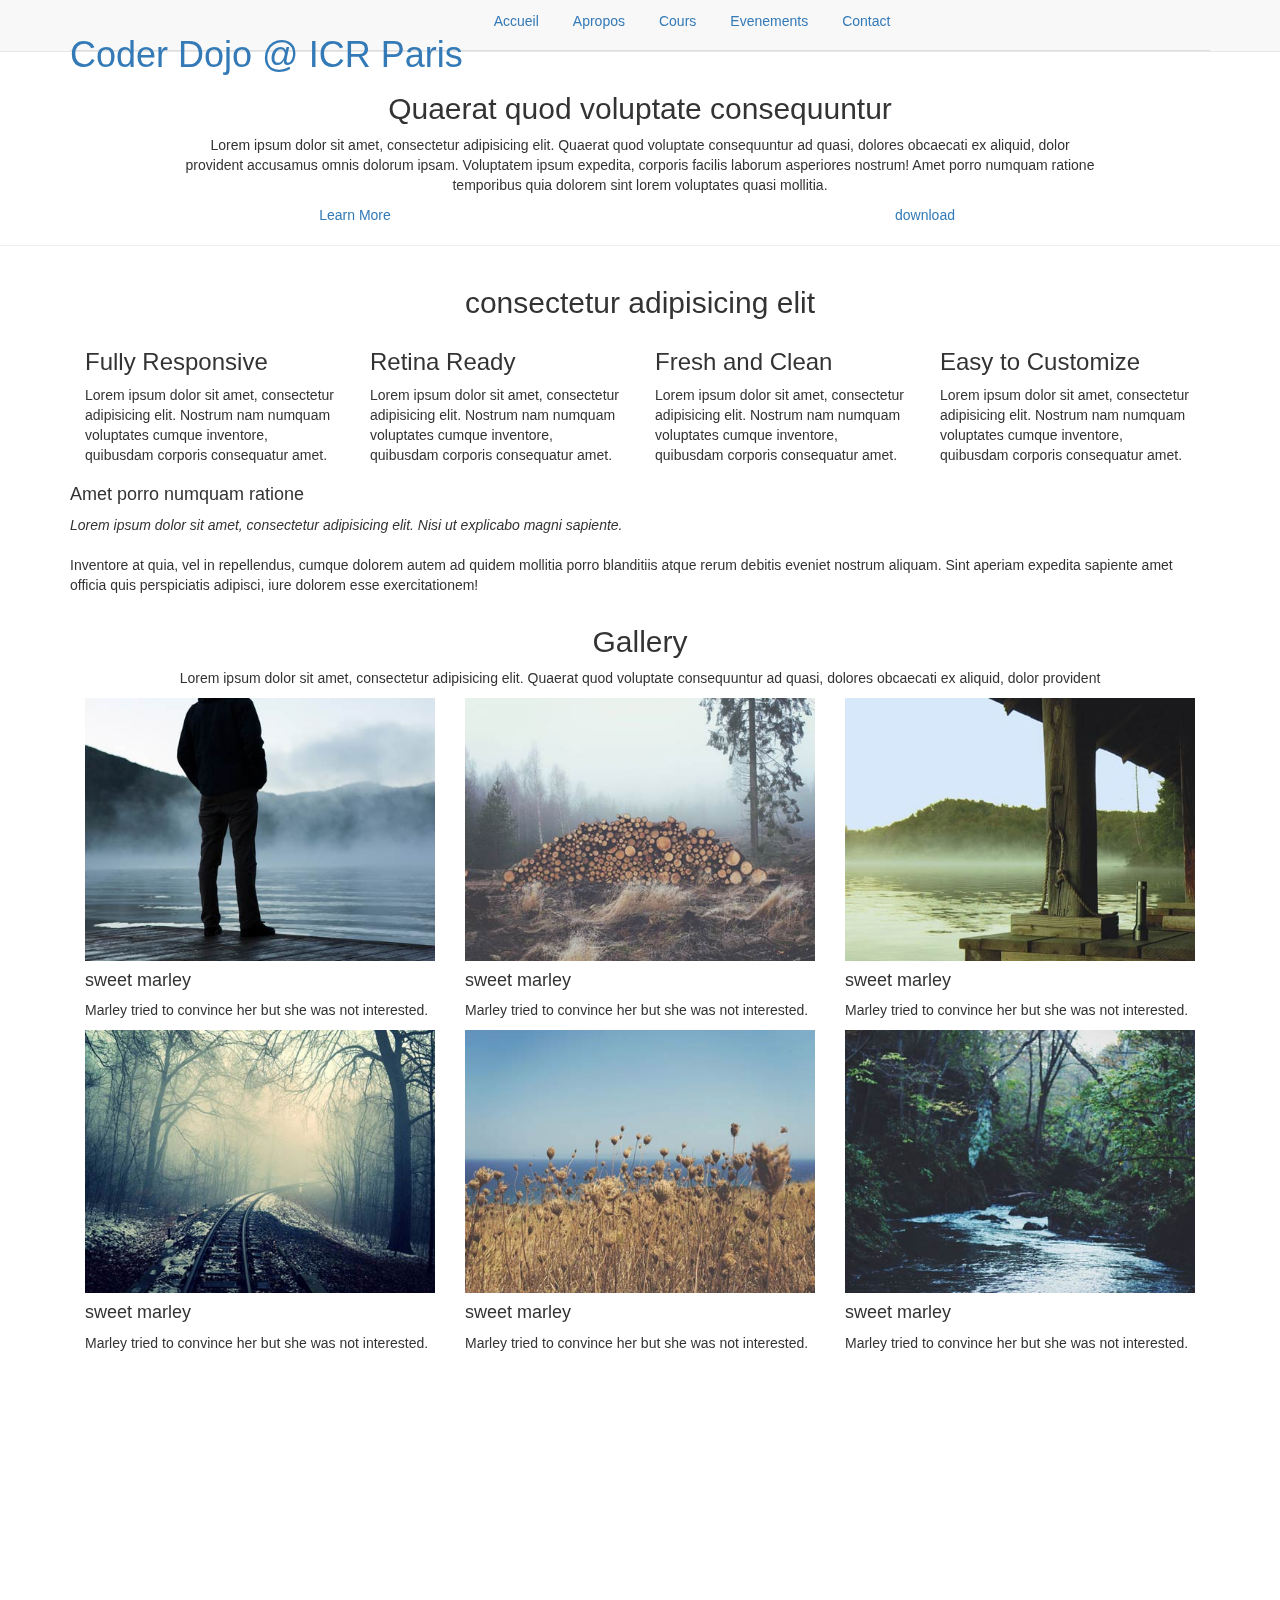
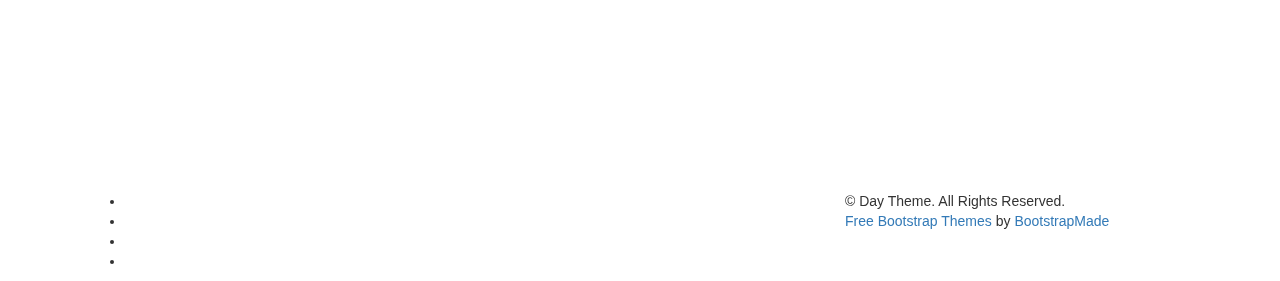
==== index.html @ 322a14be "modified social footer for accueil  page" ====
<!DOCTYPE html>
<html lang="en">
  <head>
    <meta charset="utf-8">
    <meta http-equiv="X-UA-Compatible" content="IE=edge">
    <meta name="viewport" content="width=device-width, initial-scale=1">
    <!-- The above 3 meta tags *must* come first in the head; any other head content must come *after* these tags -->
    <title>Coder Dojo @ ICR Paris</title>

    <!-- Bootstrap -->
    <link href="css/bootstrap.min.css" rel="stylesheet">
	<link rel="stylesheet" href="css/font-awesome.min.css">
	<link rel="stylesheet" href="css/animate.css">
	<link href="css/animate.min.css" rel="stylesheet">
	<link href="css/style.css" rel="stylesheet" />
    <!-- =======================================================
        Theme Name: Day
        Theme URL: https://bootstrapmade.com/day-multipurpose-html-template-for-free/
        Author: BootstrapMade
        Author URL: https://bootstrapmade.com
    ======================================================= -->
  </head>
  <body>
	<header id="header">
        <nav class="navbar navbar-default navbar-static-top" role="banner">
            <div class="container">
                <div class="navbar-header">
                    <button type="button" class="navbar-toggle" data-toggle="collapse" data-target=".navbar-collapse">
                        <span class="sr-only">Toggle navigation</span>
                        <span class="icon-bar"></span>
                        <span class="icon-bar"></span>
                        <span class="icon-bar"></span>
                    </button>
                   <div class="navbar-brand">
						<a href="index.html"><h1>Coder Dojo @ ICR Paris</h1></a>
					</div>
                </div>
                <div class="navbar-collapse collapse">
					<div class="menu">
						<ul class="nav nav-tabs" role="tablist">
							<li role="presentation"><a href="index.html" class="active">Accueil</a></li>
							<li role="presentation"><a href="about.html">Apropos</a></li>
							<li role="presentation"><a href="services.html">Cours</a></li>
							<li role="presentation"><a href="gallery.html">Evenements</a></li>
							<li role="presentation"><a href="contact.html">Contact</a></li>
						</ul>
					</div>
				</div>
            </div><!--/.container-->
        </nav><!--/nav-->
    </header><!--/header-->

	<div class="slider">
		<div id="about-slider">
			<div id="carousel-slider" class="carousel slide" data-ride="carousel">
				<!-- Indicators -->
				<ol class="carousel-indicators visible-xs">
					<li data-target="#carousel-slider" data-slide-to="0" class="active"></li>
					<li data-target="#carousel-slider" data-slide-to="1"></li>
					<li data-target="#carousel-slider" data-slide-to="2"></li>
				</ol>

				<div class="carousel-inner">
					<div class="item active">
						<img src="img/kids.jpg" class="img-responsive" alt="">
						<div class="carousel-caption">
							<div class="wow fadeInUp" data-wow-offset="0" data-wow-delay="0.3s">
								<h2><span>CoderDojo</span></h2>
							</div>
							<div class="col-md-10 col-md-offset-1">
								<div class="wow fadeInUp" data-wow-offset="0" data-wow-delay="0.6s">
									<p>Venez apprendre avec nous</p>
								</div>
							</div>
							<!-- <div class="wow fadeInUp" data-wow-offset="0" data-wow-delay="0.9s">
								<form class="form-inline">
									<div class="form-group">
										<button type="livedemo" name="Live Demo" class="btn btn-primary btn-lg" required="required">Live Demo</button>
									</div>
									<div class="form-group">
										<button type="getnow" name="Get Now" class="btn btn-primary btn-lg" required="required">Get Now</button>
									</div>
								</form>
							</div> -->
						</div>
				    </div>

				    <div class="item">
						<img src="img/kids2.jpg" class="img-responsive" alt="">
						<div class="carousel-caption">
							<div class="wow fadeInUp" data-wow-offset="0" data-wow-delay="1.0s">
								<h2>CoderDojo</h2>
							</div>
							<div class="col-md-10 col-md-offset-1">
								<div class="wow fadeInUp" data-wow-offset="0" data-wow-delay="0.6s">
									<p>Venez apprendre avec nous</p>
								</div>
							</div>
							<!-- <div class="wow fadeInUp" data-wow-offset="0" data-wow-delay="1.6s">
								<form class="form-inline">
									<div class="form-group">
										<button type="livedemo" name="purchase" class="btn btn-primary btn-lg" required="required">Live Demo</button>
									</div>
									<div class="form-group">
										<button type="getnow" name="subscribe" class="btn btn-primary btn-lg" required="required">Get Now</button>
									</div>
								</form>
							</div> -->
						</div>
				    </div>
				    <div class="item">
						<img src="img/kids3.jpg" class="img-responsive" alt="">
						<div class="carousel-caption">
							<div class="wow fadeInUp" data-wow-offset="0" data-wow-delay="0.3s">
								<h2>CoderDojo</h2>
							</div>
							<div class="col-md-10 col-md-offset-1">
								<div class="wow fadeInUp" data-wow-offset="0" data-wow-delay="0.6s">
									<p>Venez apprendre avec nous</p>
								</div>
							</div>
							<!-- <div class="wow fadeInUp" data-wow-offset="0" data-wow-delay="0.9s">
								<form class="form-inline">
									<div class="form-group">
										<button type="livedemo" name="purchase" class="btn btn-primary btn-lg" required="required">Live Demo</button>
									</div>
									<div class="form-group">
										<button type="getnow" name="subscribe" class="btn btn-primary btn-lg" required="required">Get Now</button>
									</div>
								</form>
							</div> -->
						</div>
				    </div>
				</div>

				<a class="left carousel-control hidden-xs" href="#carousel-slider" data-slide="prev">
					<i class="fa fa-angle-left"></i>
				</a>

				<a class=" right carousel-control hidden-xs" href="#carousel-slider" data-slide="next">
					<i class="fa fa-angle-right"></i>
				</a>
			</div> <!--/#carousel-slider-->
		</div><!--/#about-slider-->
	</div><!--/#slider-->

	<div class="about">
		<div class="container">
			<div class="text-center">
				<h2>Quaerat quod voluptate consequuntur </h2>
				<div class="col-md-10 col-md-offset-1">
					<p>Lorem ipsum dolor sit amet, consectetur adipisicing elit. Quaerat quod voluptate consequuntur ad quasi,
					dolores obcaecati ex aliquid, dolor provident accusamus omnis dolorum ipsam. Voluptatem ipsum expedita, corporis facilis laborum asperiores nostrum!
					Amet porro numquam ratione temporibus quia dolorem sint lorem voluptates quasi mollitia.</p>
				</div>

				<div class="col-md-6 col-sm-6 col-xs-6">
					<div class="btn-gamp"><a href="#">Learn More</a></div>
				</div>
				<div class="col-md-6 col-sm-6 col-xs-6">
					<div class="gamp-btn"><a href="#">download</a></div>
				</div>

			</div>
		</div>
	</div>
	<hr>

	<div class="services">
		<div class="container">
			<div class="text-center">
				<h2>consectetur adipisicing elit</h2>
			</div>
			<div class="col-md-3 wow fadeInDown" data-wow-duration="1000ms" data-wow-delay="300ms">
				<i class="fa fa-heart-o"></i>
				<h3>Fully Responsive</h3>
				<p>Lorem ipsum dolor sit amet, consectetur adipisicing elit. Nostrum nam numquam voluptates cumque inventore, quibusdam corporis consequatur amet.</p>
			</div>
			<div class="col-md-3 wow fadeInDown" data-wow-duration="1000ms" data-wow-delay="600ms">
				<i class="fa fa-cloud"></i>
				<h3>Retina Ready</h3>
				<p>Lorem ipsum dolor sit amet, consectetur adipisicing elit. Nostrum nam numquam voluptates cumque inventore, quibusdam corporis consequatur amet.</p>
			</div>
			<div class="col-md-3 wow fadeInDown" data-wow-duration="1000ms" data-wow-delay="900ms">
				<i class="fa fa-book"></i>
				<h3>Fresh and Clean</h3>
				<p>Lorem ipsum dolor sit amet, consectetur adipisicing elit. Nostrum nam numquam voluptates cumque inventore, quibusdam corporis consequatur amet.</p>
			</div>
			<div class="col-md-3 wow fadeInDown" data-wow-duration="1000ms" data-wow-delay="1200ms">
				<i class="fa fa-gear"></i>
				<h3>Easy to Customize</h3>
				<p>Lorem ipsum dolor sit amet, consectetur adipisicing elit. Nostrum nam numquam voluptates cumque inventore, quibusdam corporis consequatur amet.</p>
			</div>
		</div>
	</div>

	<section class="action">
		<div class="container">
			<div class="left-text hidden-xs">
				<h4>Amet porro numquam ratione</h4>
				<p><em>Lorem ipsum dolor sit amet, consectetur adipisicing elit. Nisi ut explicabo magni sapiente.</em><br><br>Inventore at quia, vel in repellendus, cumque dolorem autem ad quidem mollitia porro blanditiis atque rerum debitis eveniet nostrum aliquam. Sint aperiam expedita sapiente amet officia quis perspiciatis adipisci, iure dolorem esse exercitationem!</p>
			</div>
			<div class="right-image hidden-xs"></div>
		</div>
	</section>

	<div class="gallery">
		<div class="text-center">
			<h2>Gallery</h2>
			<p>Lorem ipsum dolor sit amet, consectetur adipisicing elit. Quaerat quod voluptate consequuntur ad quasi, dolores obcaecati ex aliquid, dolor provident </p>
		</div>
		<div class="container">
			<div class="col-md-4">
				<figure class="effect-marley">
					<img src="img/8.jpg" alt="" class="img-responsive"/>
					<figcaption>
						<h4>sweet marley</h4>
						<p>Marley tried to convince her but she was not interested.</p>
					</figcaption>
				</figure>
			</div>
			<div class="col-md-4">
				<figure class="effect-marley">
					<img src="img/9.jpg" alt="" class="img-responsive"/>
					<figcaption>
						<h4>sweet marley</h4>
						<p>Marley tried to convince her but she was not interested.</p>
					</figcaption>
				</figure>
			</div>
			<div class="col-md-4">
				<figure class="effect-marley">
					<img src="img/10.jpg" alt="" class="img-responsive"/>
					<figcaption>
						<h4>sweet marley</h4>
						<p>Marley tried to convince her but she was not interested.</p>
					</figcaption>
				</figure>
			</div>
		</div>

		<div class="container">
			<div class="col-md-4">
				<figure class="effect-marley">
					<img src="img/11.jpg" alt="" class="img-responsive"/>
					<figcaption>
						<h4>sweet marley</h4>
						<p>Marley tried to convince her but she was not interested.</p>
					</figcaption>
				</figure>
			</div>
			<div class="col-md-4">
				<figure class="effect-marley">
					<img src="img/12.jpg" alt="" class="img-responsive"/>
					<figcaption>
						<h4>sweet marley</h4>
						<p>Marley tried to convince her but she was not interested.</p>
					</figcaption>
				</figure>
			</div>
			<div class="col-md-4">
				<figure class="effect-marley">
					<img src="img/13.jpg" alt="" class="img-responsive"/>
					<figcaption>
						<h4>sweet marley</h4>
						<p>Marley tried to convince her but she was not interested.</p>
					</figcaption>
				</figure>
			</div>
		</div>
	</div>

	<footer>
		<div class="container">
			<div class="col-md-4 wow fadeInDown" data-wow-duration="1000ms" data-wow-delay="300ms">
				<h4>Contact</h4>
				<div class="contact-info">
					<ul>
						<li><i class="fa fa-home fa"></i> Coder Dojo @ Institut Culturel Roumain </li>
						<li><i class="fa fa-map-marker fa"></i> 1, Rue de l'Exposition, Paris 7eme</li>
						<li><i class="fa fa-phone fa"></i> +33-(0)1.47.05.15.31</li>
						<li><i class="fa fa-envelope fa"></i> contact@coderdojoparis.com/</li>
					</ul>
				</div>
			</div>

			<div class="col-md-4 wow fadeInDown" data-wow-duration="1000ms" data-wow-delay="600ms">
				<div class="text-center">
					<h4>Nos cours</h4>
					<ul class="sidebar-gallery">
						<li><a href="#"><img src="img/gallery1.png" alt="" /></a></li>
						<li><a href="#"><img src="img/gallery2.png" alt="" /></a></li>
						<li><a href="#"><img src="img/gallery3.png" alt="" /></a></li>
						<li><a href="#"><img src="img/gallery4.png" alt="" /></a></li>
						<li><a href="#"><img src="img/gallery5.png" alt="" /></a></li>
						<li><a href="#"><img src="img/gallery6.png" alt="" /></a></li>
					</ul>
				</div>
			</div>

			<div class="col-md-4 wow fadeInDown" data-wow-duration="1000ms" data-wow-delay="900ms">
				<div class="">
					<h4>Souscrire à notre newsletter</h4>
					<p>Subscribe today to receive the latest Day news via email. You may unsubscribe from this service at any time</p>
					<div class="btn-gamp">
						<input type="email" class="form-control" id="exampleInputEmail3" placeholder="Introduissez votre email">
					</div>
					<div class="btn-gamp">
						<a type="submit" class="btn btn-default">souscrire</a>
					</div>

			</div>
        </div>

		</div>
	</footer>

	<div class="sub-footer">
		<div class="container">
			<div class="social-icon">
				<div class="col-md-4">
					<ul class="social-network">
						<li><a href="https://www.facebook.com/Coderdojo-ICR-Paris-1257916664328650/" class="fb tool-tip" title="Facebook"><i class="fa fa-facebook"></i></a></li>
						<li><a href="https://twitter.com/dojo_icr_paris" class="twitter tool-tip" title="Twitter"><i class="fa fa-twitter"></i></a></li>
						<li><a href="https://github.com/CoderdojoICRParis" class="github tool-tip" title="Github"><i class="fa fa-github"></i></a></li>
						<li><a href="#" class="ytube tool-tip" title="You Tube"><i class="fa fa-youtube-play"></i></a></li>
					</ul>
				</div>
			</div>

			<div class="col-md-4 col-md-offset-4">
				<div class="copyright">
					&copy; Day Theme. All Rights Reserved.
                    <div class="credits">
                        <a href="https://bootstrapmade.com/">Free Bootstrap Themes</a> by <a href="https://bootstrapmade.com/">BootstrapMade</a>
                    </div>
				</div>
			</div>
		</div>
	</div>

    <!-- jQuery (necessary for Bootstrap's JavaScript plugins) -->
    <script src="js/jquery.js"></script>
    <!-- Include all compiled plugins (below), or include individual files as needed -->
    <script src="js/bootstrap.min.js"></script>
	<script src="js/wow.min.js"></script>
	<script>wow = new WOW({}).init();</script>

</body>
</html>
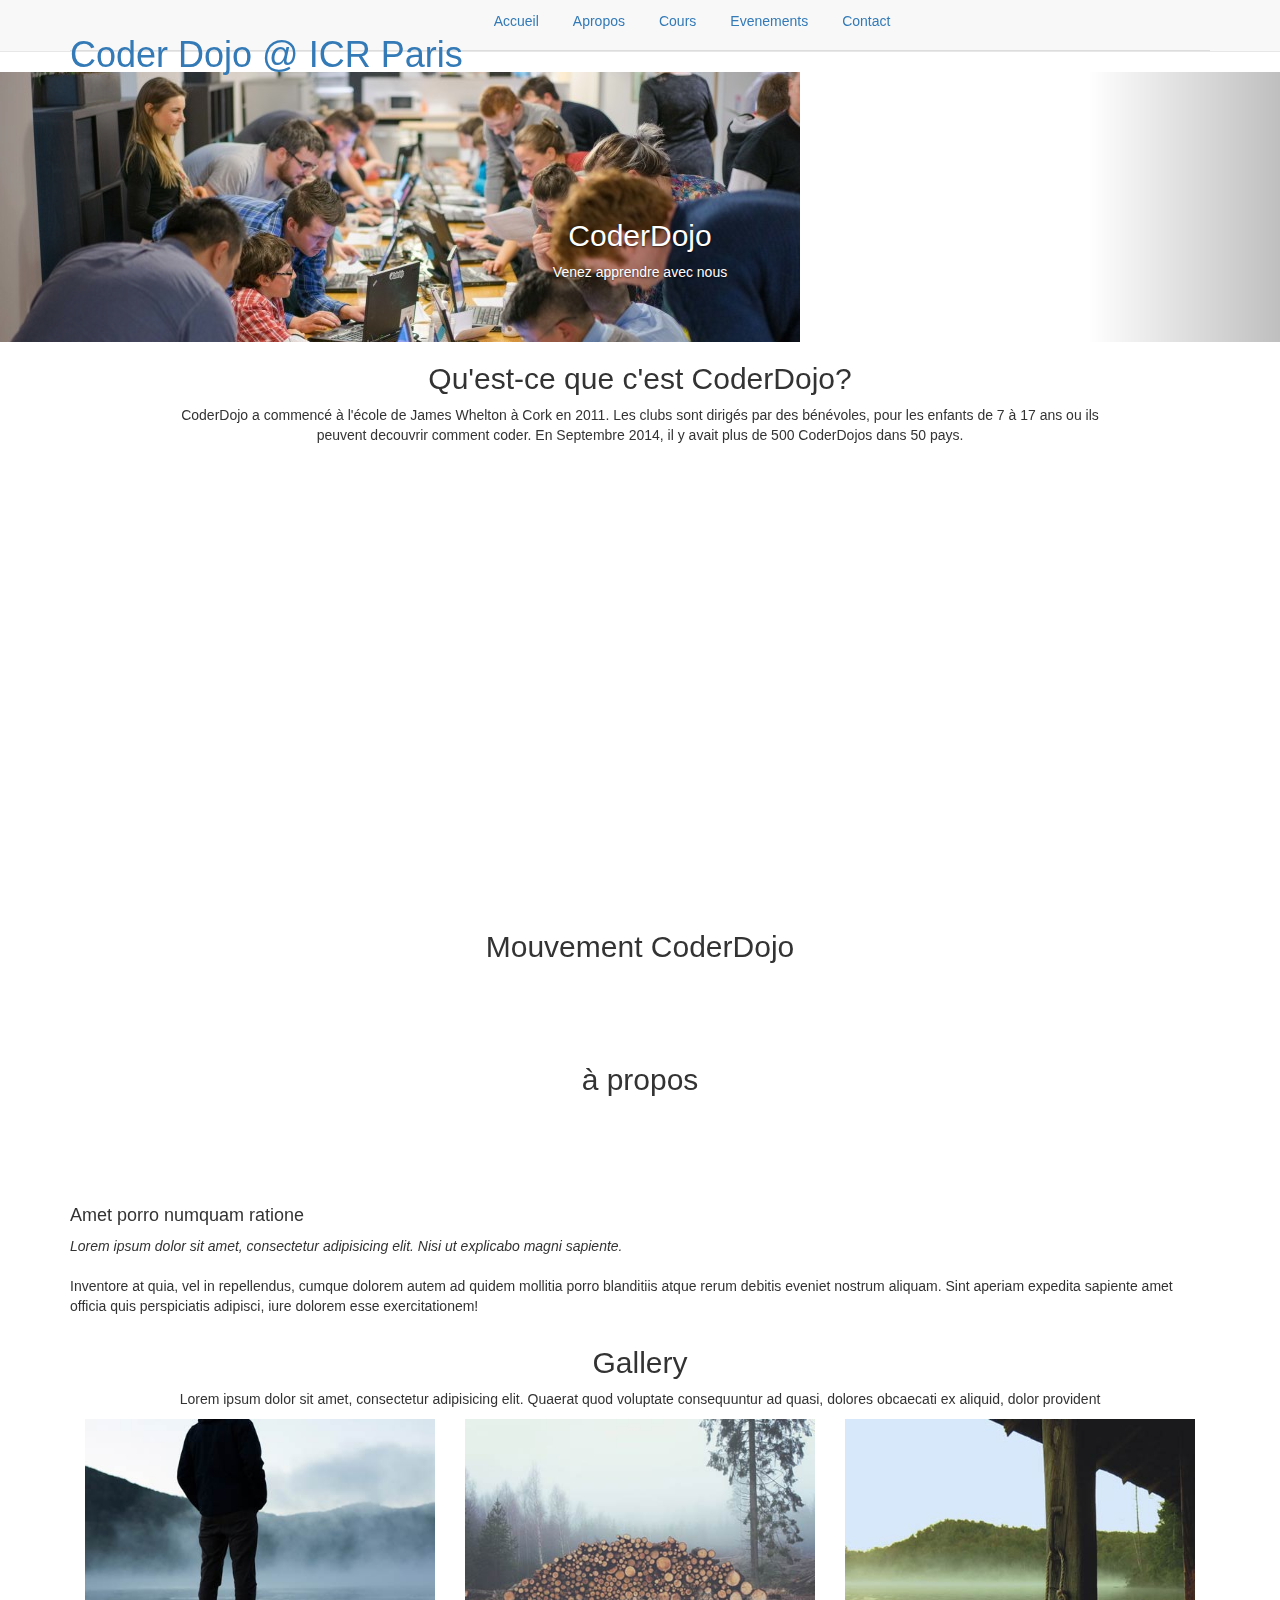
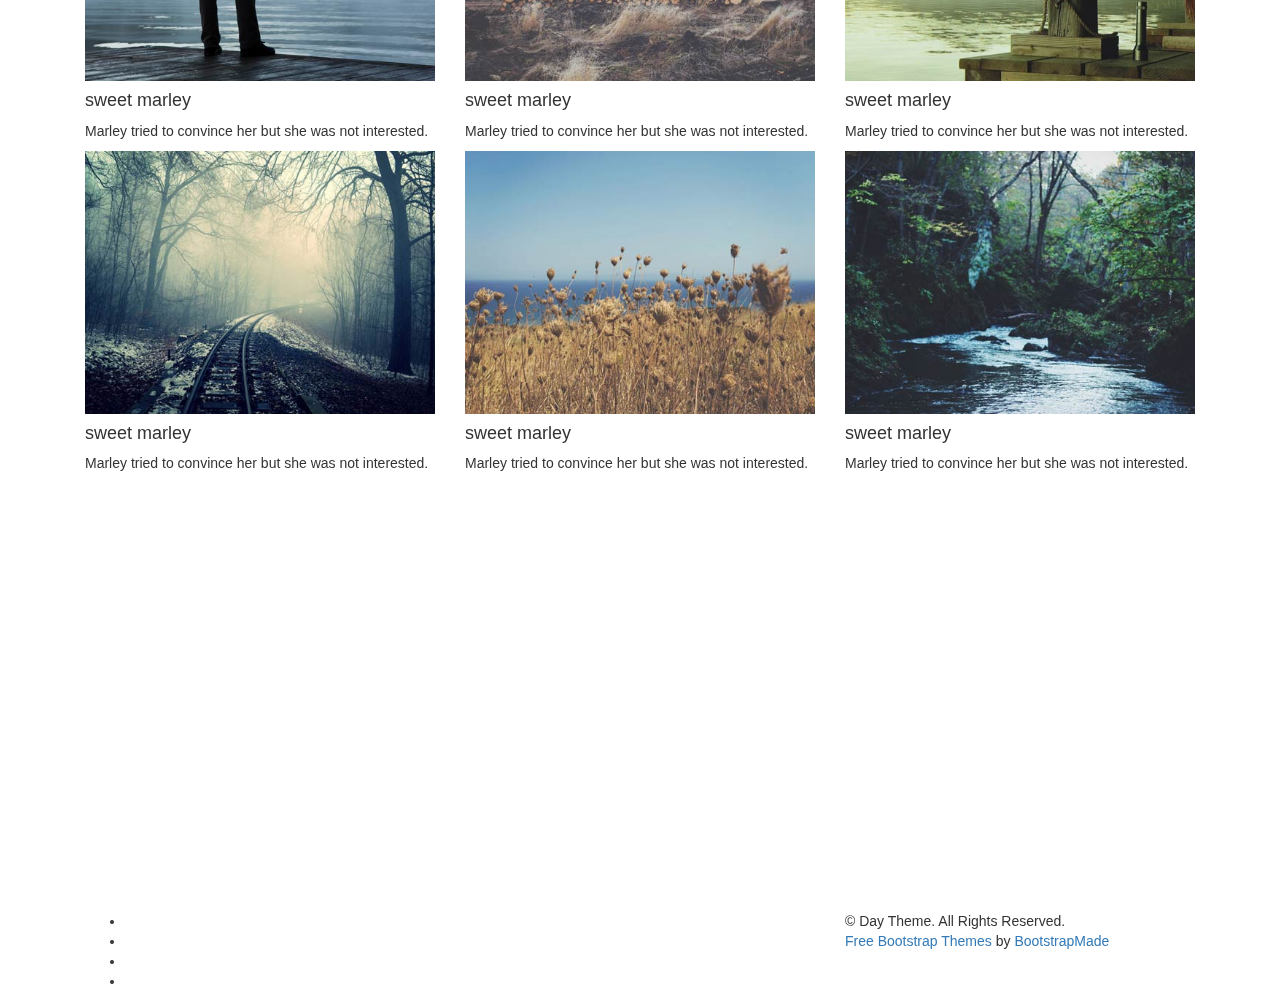
==== commit 5c6e4333: "Merge remote-tracking branch 'origin/master'" ====
--- a/index.html
+++ b/index.html
@@ -39,9 +39,9 @@
 					<div class="menu">
 						<ul class="nav nav-tabs" role="tablist">
 							<li role="presentation"><a href="index.html" class="active">Accueil</a></li>
-							<li role="presentation"><a href="about.html">Apropos</a></li>
-							<li role="presentation"><a href="services.html">Cours</a></li>
-							<li role="presentation"><a href="gallery.html">Evenements</a></li>
+							<li role="presentation"><a href="apropos.html">Apropos</a></li>
+							<li role="presentation"><a href="cours.html">Cours</a></li>
+							<li role="presentation"><a href="evenements.html">Evenements</a></li>
 							<li role="presentation"><a href="contact.html">Contact</a></li>
 						</ul>
 					</div>
@@ -62,7 +62,7 @@
 
 				<div class="carousel-inner">
 					<div class="item active">
-						<img src="img/kids.jpg" class="img-responsive" alt="">
+						<img src="img/kids2.png" class="img-responsive" alt="">
 						<div class="carousel-caption">
 							<div class="wow fadeInUp" data-wow-offset="0" data-wow-delay="0.3s">
 								<h2><span>CoderDojo</span></h2>
@@ -86,7 +86,7 @@
 				    </div>
 
 				    <div class="item">
-						<img src="img/kids2.jpg" class="img-responsive" alt="">
+						<img src="img/kids5.png" class="img-responsive" alt="">
 						<div class="carousel-caption">
 							<div class="wow fadeInUp" data-wow-offset="0" data-wow-delay="1.0s">
 								<h2>CoderDojo</h2>
@@ -147,50 +147,47 @@
 	<div class="about">
 		<div class="container">
 			<div class="text-center">
-				<h2>Quaerat quod voluptate consequuntur </h2>
+				<h2>Qu'est-ce que c'est CoderDojo?</h2>
 				<div class="col-md-10 col-md-offset-1">
-					<p>Lorem ipsum dolor sit amet, consectetur adipisicing elit. Quaerat quod voluptate consequuntur ad quasi,
-					dolores obcaecati ex aliquid, dolor provident accusamus omnis dolorum ipsam. Voluptatem ipsum expedita, corporis facilis laborum asperiores nostrum!
-					Amet porro numquam ratione temporibus quia dolorem sint lorem voluptates quasi mollitia.</p>
-				</div>
-
-				<div class="col-md-6 col-sm-6 col-xs-6">
+					<p>CoderDojo a commencé à l'école de James Whelton à Cork en 2011. Les clubs sont dirigés par des bénévoles, pour les enfants de 7 à 17 ans ou ils peuvent decouvrir comment coder. En Septembre 2014, il y avait plus de 500 CoderDojos dans 50 pays.</p>
+					<iframe width="800" height="450" src="https://www.youtube.com/embed/K4qsihAkTe4" frameborder="0" allowfullscreen></iframe>
+				</div>
+				<!-- <div class="col-md-6 col-sm-6 col-xs-6">
 					<div class="btn-gamp"><a href="#">Learn More</a></div>
 				</div>
 				<div class="col-md-6 col-sm-6 col-xs-6">
 					<div class="gamp-btn"><a href="#">download</a></div>
-				</div>
-
+				</div>  -->
 			</div>
 		</div>
 	</div>
-	<hr>
+
 
 	<div class="services">
 		<div class="container">
 			<div class="text-center">
-				<h2>consectetur adipisicing elit</h2>
-			</div>
-			<div class="col-md-3 wow fadeInDown" data-wow-duration="1000ms" data-wow-delay="300ms">
-				<i class="fa fa-heart-o"></i>
-				<h3>Fully Responsive</h3>
-				<p>Lorem ipsum dolor sit amet, consectetur adipisicing elit. Nostrum nam numquam voluptates cumque inventore, quibusdam corporis consequatur amet.</p>
-			</div>
-			<div class="col-md-3 wow fadeInDown" data-wow-duration="1000ms" data-wow-delay="600ms">
-				<i class="fa fa-cloud"></i>
-				<h3>Retina Ready</h3>
-				<p>Lorem ipsum dolor sit amet, consectetur adipisicing elit. Nostrum nam numquam voluptates cumque inventore, quibusdam corporis consequatur amet.</p>
-			</div>
-			<div class="col-md-3 wow fadeInDown" data-wow-duration="1000ms" data-wow-delay="900ms">
+				<h2>Mouvement CoderDojo</h2>
+			</div>
+			<div class="col-md-12 wow fadeInDown" data-wow-duration="1000ms" data-wow-delay="300ms">
+
+				<p>	CoderDojo est un mouvement mondial de clubs de programmation communautaires gratuits, dirigés par des bénévoles. Toute personne âgée de sept à dix-sept ans peut visiter un Dojo où elle peut apprendre à coder, construire un site Web, créer une application ou un jeu et explorer la technologie dans un environnement informel, créatif et social.
+
+					Au sein du Mouvement CoderDojo, l'accent est mis sur l'apprentissage par les pairs, le mentorat des jeunes et l'apprentissage autodidactique. Nous visons à aider les jeunes à se rendre compte qu'ils peuvent construire un avenir positif à travers le codage et la communauté.</p>
+			</div>
+
+			<div class="text-center">
+				<h2>à propos</h2>
+			</div>
+			<div class="col-md-12 wow fadeInDown" data-wow-duration="1000ms" data-wow-delay="600ms">
+				<p>Le mouvement CoderDojo croit qu'une compréhension des langages de programmation est de plus en plus importante dans le monde moderne, qu'il est à la fois meilleur et plus facile d'apprendre ces compétences rapidement et que personne ne devrait être privé de l'occasion de le faire.
+				À cette fin, nous avons mis sur pied un réseau mondial de clubs de programmation gratuits, dirigés par des bénévoles et axés sur la communauté pour les jeunes. Toute personne âgée de sept à dix-sept ans peut visiter un Dojo où elle peut apprendre à coder, construire un site Web, créer une application ou un jeu et explorer la technologie dans un environnement informel, créatif et social.</p>
+			</div>
+			<!-- <div class="col-md-3 wow fadeInDown" data-wow-duration="1000ms" data-wow-delay="900ms">
 				<i class="fa fa-book"></i>
 				<h3>Fresh and Clean</h3>
 				<p>Lorem ipsum dolor sit amet, consectetur adipisicing elit. Nostrum nam numquam voluptates cumque inventore, quibusdam corporis consequatur amet.</p>
-			</div>
-			<div class="col-md-3 wow fadeInDown" data-wow-duration="1000ms" data-wow-delay="1200ms">
-				<i class="fa fa-gear"></i>
-				<h3>Easy to Customize</h3>
-				<p>Lorem ipsum dolor sit amet, consectetur adipisicing elit. Nostrum nam numquam voluptates cumque inventore, quibusdam corporis consequatur amet.</p>
-			</div>
+			</div> -->
+
 		</div>
 	</div>
 
@@ -301,7 +298,7 @@
 			<div class="col-md-4 wow fadeInDown" data-wow-duration="1000ms" data-wow-delay="900ms">
 				<div class="">
 					<h4>Souscrire à notre newsletter</h4>
-					<p>Subscribe today to receive the latest Day news via email. You may unsubscribe from this service at any time</p>
+					<p>Abonnez-vous dès aujourd'hui pour recevoir les dernières nouvelles du Jour par courriel. Vous pouvez vous désinscrire de ce service à tout moment</p>
 					<div class="btn-gamp">
 						<input type="email" class="form-control" id="exampleInputEmail3" placeholder="Introduissez votre email">
 					</div>
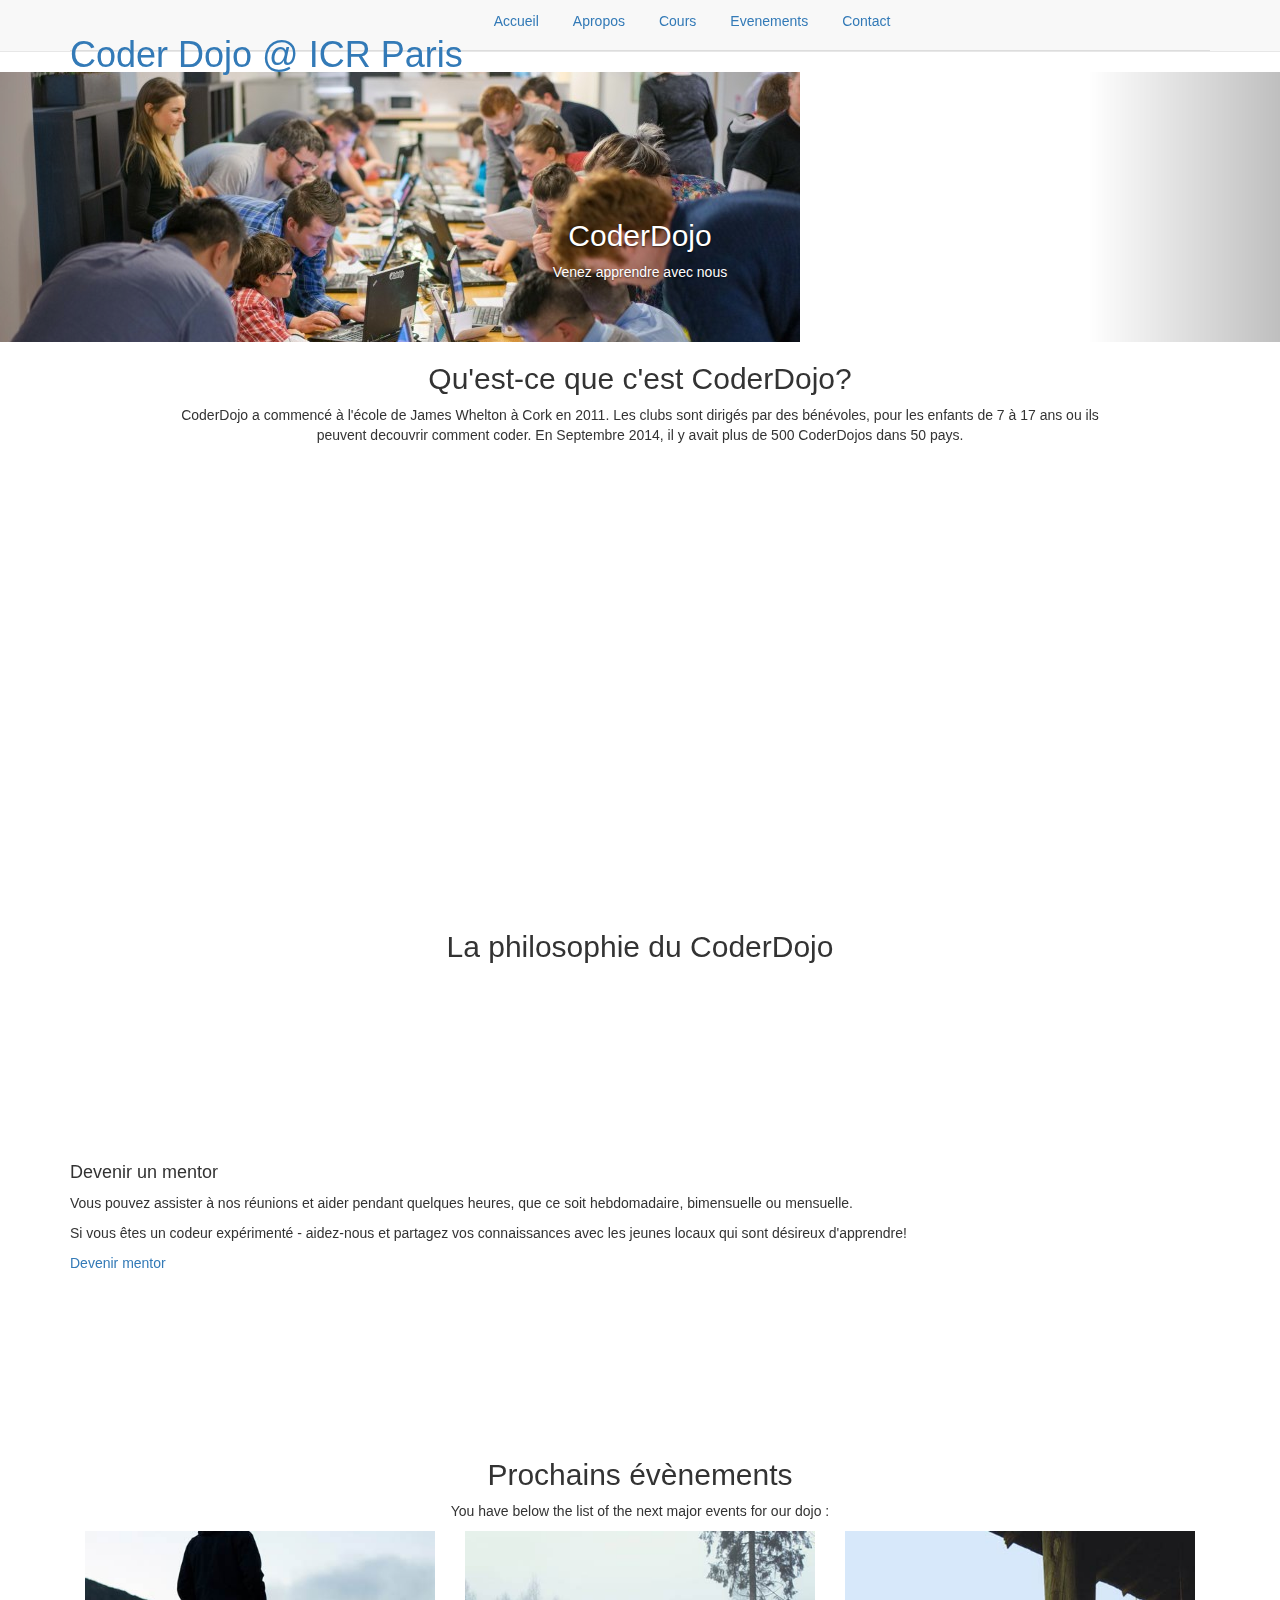
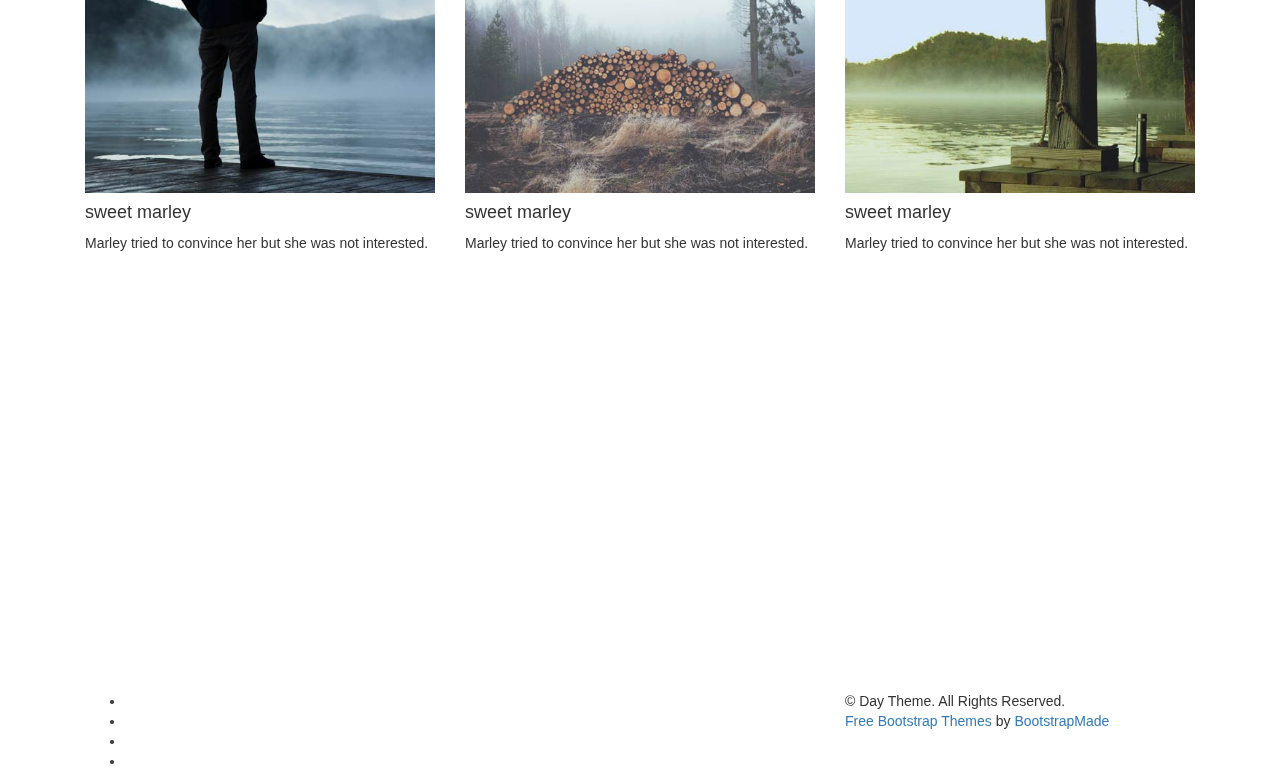
==== commit e85f9fff: "modifs accueil" ====
--- a/index.html
+++ b/index.html
@@ -166,21 +166,17 @@
 	<div class="services">
 		<div class="container">
 			<div class="text-center">
-				<h2>Mouvement CoderDojo</h2>
+				<h2>La philosophie du CoderDojo</h2>
 			</div>
 			<div class="col-md-12 wow fadeInDown" data-wow-duration="1000ms" data-wow-delay="300ms">
 
 				<p>	CoderDojo est un mouvement mondial de clubs de programmation communautaires gratuits, dirigés par des bénévoles. Toute personne âgée de sept à dix-sept ans peut visiter un Dojo où elle peut apprendre à coder, construire un site Web, créer une application ou un jeu et explorer la technologie dans un environnement informel, créatif et social.
 
 					Au sein du Mouvement CoderDojo, l'accent est mis sur l'apprentissage par les pairs, le mentorat des jeunes et l'apprentissage autodidactique. Nous visons à aider les jeunes à se rendre compte qu'ils peuvent construire un avenir positif à travers le codage et la communauté.</p>
-			</div>
-
-			<div class="text-center">
-				<h2>à propos</h2>
-			</div>
-			<div class="col-md-12 wow fadeInDown" data-wow-duration="1000ms" data-wow-delay="600ms">
+
 				<p>Le mouvement CoderDojo croit qu'une compréhension des langages de programmation est de plus en plus importante dans le monde moderne, qu'il est à la fois meilleur et plus facile d'apprendre ces compétences rapidement et que personne ne devrait être privé de l'occasion de le faire.
 				À cette fin, nous avons mis sur pied un réseau mondial de clubs de programmation gratuits, dirigés par des bénévoles et axés sur la communauté pour les jeunes. Toute personne âgée de sept à dix-sept ans peut visiter un Dojo où elle peut apprendre à coder, construire un site Web, créer une application ou un jeu et explorer la technologie dans un environnement informel, créatif et social.</p>
+
 			</div>
 			<!-- <div class="col-md-3 wow fadeInDown" data-wow-duration="1000ms" data-wow-delay="900ms">
 				<i class="fa fa-book"></i>
@@ -194,17 +190,19 @@
 	<section class="action">
 		<div class="container">
 			<div class="left-text hidden-xs">
-				<h4>Amet porro numquam ratione</h4>
-				<p><em>Lorem ipsum dolor sit amet, consectetur adipisicing elit. Nisi ut explicabo magni sapiente.</em><br><br>Inventore at quia, vel in repellendus, cumque dolorem autem ad quidem mollitia porro blanditiis atque rerum debitis eveniet nostrum aliquam. Sint aperiam expedita sapiente amet officia quis perspiciatis adipisci, iure dolorem esse exercitationem!</p>
-			</div>
-			<div class="right-image hidden-xs"></div>
+				<h4>Devenir un mentor</h4>
+				<p>Vous pouvez assister à nos réunions et aider pendant quelques heures, que ce soit hebdomadaire, bimensuelle ou mensuelle.</p>
+				<p>Si vous êtes un codeur expérimenté - aidez-nous et partagez vos connaissances avec les jeunes locaux qui sont désireux d'apprendre!</p>
+				<p class="gamp-btn"><a href="mailto:">Devenir mentor </a></p>
+			</div>
+			<div class="right-image hidden-xs"><video src="https://youtu.be/Ct4apcyYECs"></video></div>
 		</div>
 	</section>
 
 	<div class="gallery">
 		<div class="text-center">
-			<h2>Gallery</h2>
-			<p>Lorem ipsum dolor sit amet, consectetur adipisicing elit. Quaerat quod voluptate consequuntur ad quasi, dolores obcaecati ex aliquid, dolor provident </p>
+			<h2>Prochains évènements</h2>
+			<p>You have below the list of the next major events for our dojo : </p>
 		</div>
 		<div class="container">
 			<div class="col-md-4">
@@ -236,35 +234,7 @@
 			</div>
 		</div>
 
-		<div class="container">
-			<div class="col-md-4">
-				<figure class="effect-marley">
-					<img src="img/11.jpg" alt="" class="img-responsive"/>
-					<figcaption>
-						<h4>sweet marley</h4>
-						<p>Marley tried to convince her but she was not interested.</p>
-					</figcaption>
-				</figure>
-			</div>
-			<div class="col-md-4">
-				<figure class="effect-marley">
-					<img src="img/12.jpg" alt="" class="img-responsive"/>
-					<figcaption>
-						<h4>sweet marley</h4>
-						<p>Marley tried to convince her but she was not interested.</p>
-					</figcaption>
-				</figure>
-			</div>
-			<div class="col-md-4">
-				<figure class="effect-marley">
-					<img src="img/13.jpg" alt="" class="img-responsive"/>
-					<figcaption>
-						<h4>sweet marley</h4>
-						<p>Marley tried to convince her but she was not interested.</p>
-					</figcaption>
-				</figure>
-			</div>
-		</div>
+
 	</div>
 
 	<footer>
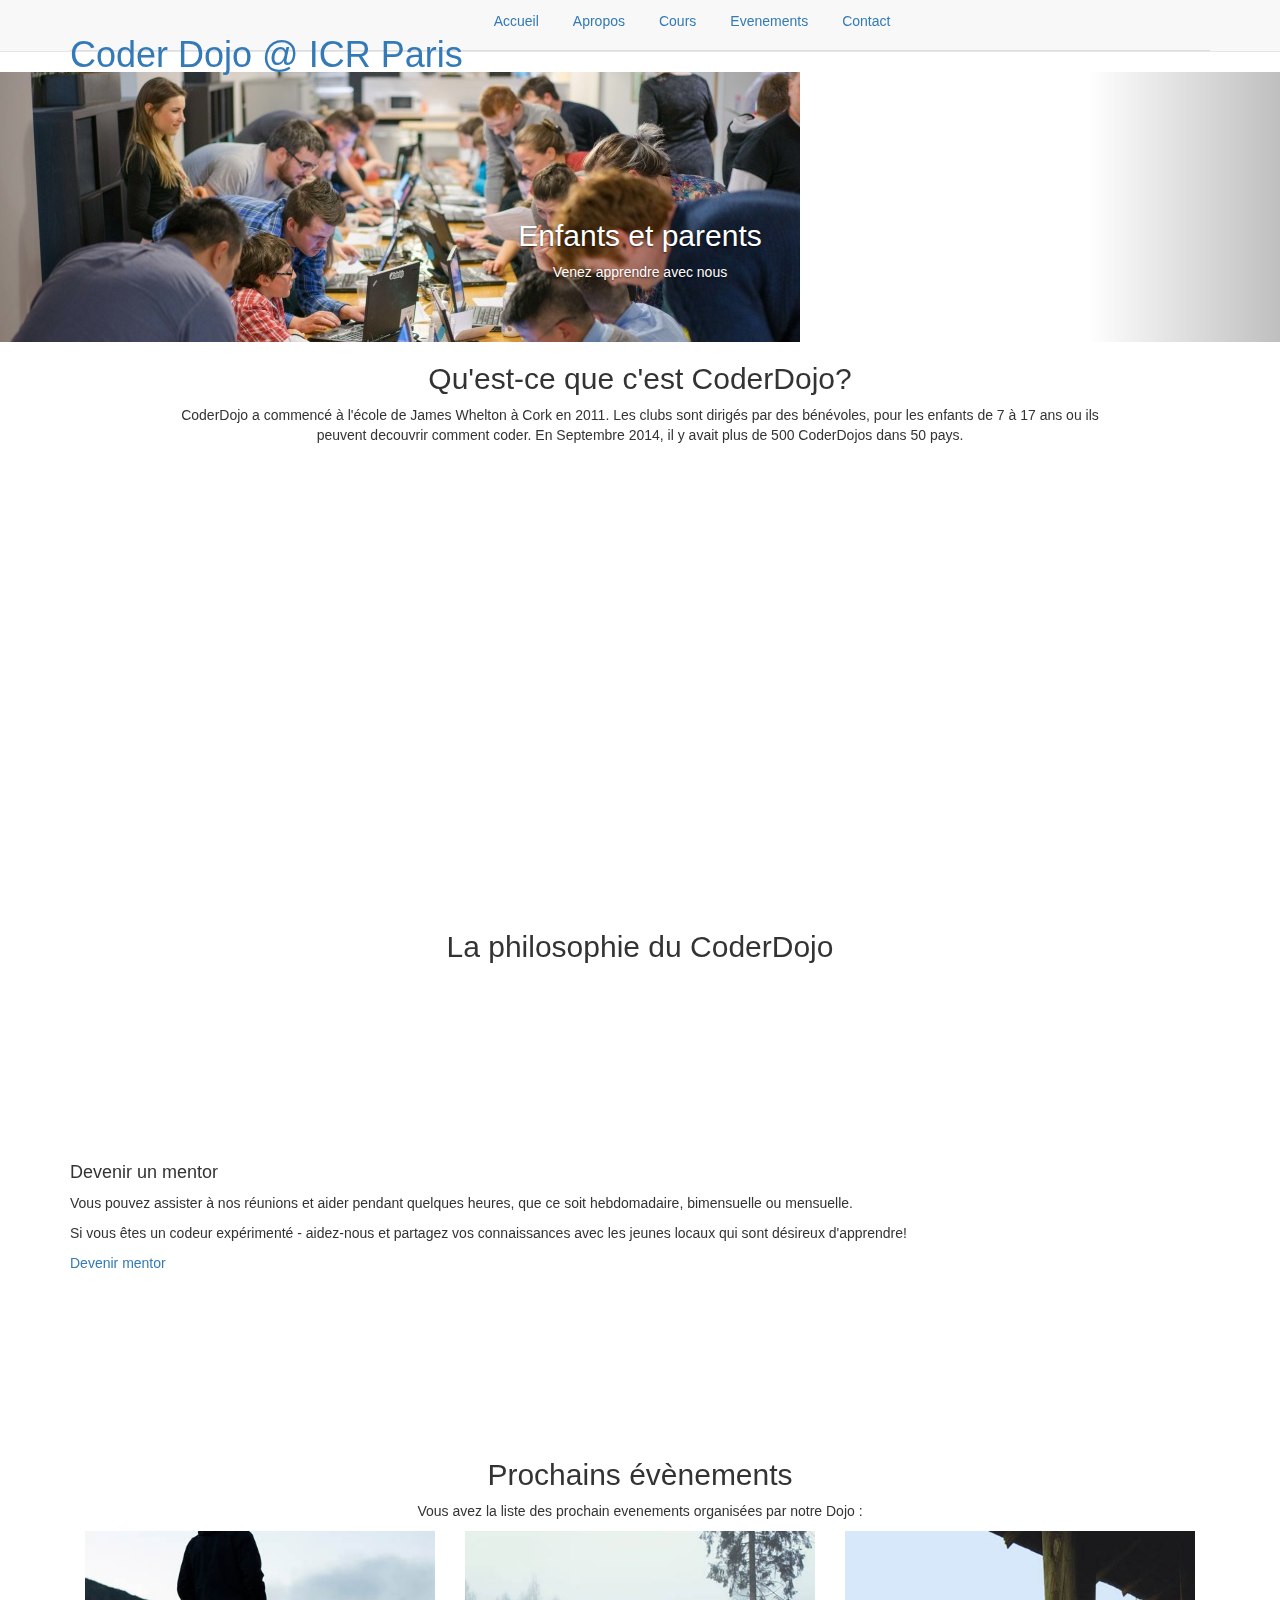
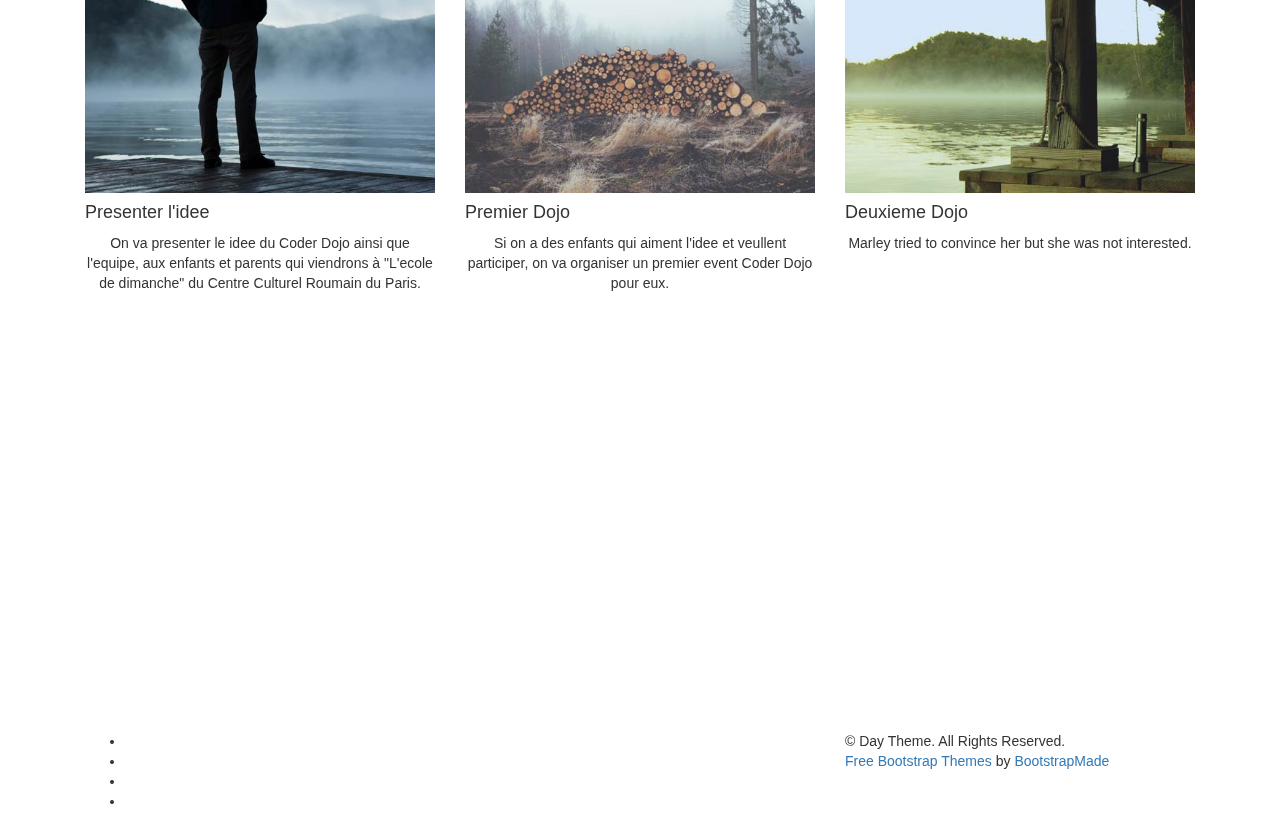
==== commit 14a9323e: "updated contact email" ====
--- a/index.html
+++ b/index.html
@@ -65,7 +65,7 @@
 						<img src="img/kids2.png" class="img-responsive" alt="">
 						<div class="carousel-caption">
 							<div class="wow fadeInUp" data-wow-offset="0" data-wow-delay="0.3s">
-								<h2><span>CoderDojo</span></h2>
+								<h2><span>Enfants et parents</span></h2>
 							</div>
 							<div class="col-md-10 col-md-offset-1">
 								<div class="wow fadeInUp" data-wow-offset="0" data-wow-delay="0.6s">
@@ -89,11 +89,11 @@
 						<img src="img/kids5.png" class="img-responsive" alt="">
 						<div class="carousel-caption">
 							<div class="wow fadeInUp" data-wow-offset="0" data-wow-delay="1.0s">
-								<h2>CoderDojo</h2>
+								<h2>Mentors</h2>
 							</div>
 							<div class="col-md-10 col-md-offset-1">
 								<div class="wow fadeInUp" data-wow-offset="0" data-wow-delay="0.6s">
-									<p>Venez apprendre avec nous</p>
+									<p>Venez partager avec nous</p>
 								</div>
 							</div>
 							<!-- <div class="wow fadeInUp" data-wow-offset="0" data-wow-delay="1.6s">
@@ -112,11 +112,11 @@
 						<img src="img/kids3.jpg" class="img-responsive" alt="">
 						<div class="carousel-caption">
 							<div class="wow fadeInUp" data-wow-offset="0" data-wow-delay="0.3s">
-								<h2>CoderDojo</h2>
+								<h2>Benevoles</h2>
 							</div>
 							<div class="col-md-10 col-md-offset-1">
 								<div class="wow fadeInUp" data-wow-offset="0" data-wow-delay="0.6s">
-									<p>Venez apprendre avec nous</p>
+									<p>Venez et aides nous</p>
 								</div>
 							</div>
 							<!-- <div class="wow fadeInUp" data-wow-offset="0" data-wow-delay="0.9s">
@@ -170,14 +170,11 @@
 			</div>
 			<div class="col-md-12 wow fadeInDown" data-wow-duration="1000ms" data-wow-delay="300ms">
 
-				<p>	CoderDojo est un mouvement mondial de clubs de programmation communautaires gratuits, dirigés par des bénévoles. Toute personne âgée de sept à dix-sept ans peut visiter un Dojo où elle peut apprendre à coder, construire un site Web, créer une application ou un jeu et explorer la technologie dans un environnement informel, créatif et social.
-
-					Au sein du Mouvement CoderDojo, l'accent est mis sur l'apprentissage par les pairs, le mentorat des jeunes et l'apprentissage autodidactique. Nous visons à aider les jeunes à se rendre compte qu'ils peuvent construire un avenir positif à travers le codage et la communauté.</p>
-
-				<p>Le mouvement CoderDojo croit qu'une compréhension des langages de programmation est de plus en plus importante dans le monde moderne, qu'il est à la fois meilleur et plus facile d'apprendre ces compétences rapidement et que personne ne devrait être privé de l'occasion de le faire.
-				À cette fin, nous avons mis sur pied un réseau mondial de clubs de programmation gratuits, dirigés par des bénévoles et axés sur la communauté pour les jeunes. Toute personne âgée de sept à dix-sept ans peut visiter un Dojo où elle peut apprendre à coder, construire un site Web, créer une application ou un jeu et explorer la technologie dans un environnement informel, créatif et social.</p>
-
-			</div>
+				<p>	CoderDojo est un mouvement mondial de clubs de programmation communautaires gratuits, dirigés par des bénévoles. Toute personne âgée de sept à dix-sept ans peut visiter un Dojo où elle peut apprendre à coder, construire un site Web, créer une application ou un jeu et explorer la technologie dans un environnement informel, créatif et social. Au sein du Mouvement CoderDojo, l'accent est mis sur l'apprentissage par les pairs, le mentorat des jeunes et l'apprentissage autodidactique. Nous visons à aider les jeunes à se rendre compte qu'ils peuvent construire un avenir positif à travers le codage et la communauté.</p>
+				<p>Le mouvement CoderDojo croit qu'une compréhension des langages de programmation est de plus en plus importante dans le monde moderne, qu'il est à la fois meilleur et plus facile d'apprendre ces compétences rapidement et que personne ne devrait être privé de l'occasion de le faire. À cette fin, nous avons mis sur pied un réseau mondial de clubs de programmation gratuits, dirigés par des bénévoles et axés sur la communauté pour les jeunes. Toute personne âgée de sept à dix-sept ans peut visiter un Dojo où elle peut apprendre à coder, construire un site Web, créer une application ou un jeu et explorer la technologie dans un environnement informel, créatif et social.</p>
+
+			</div>
+
 			<!-- <div class="col-md-3 wow fadeInDown" data-wow-duration="1000ms" data-wow-delay="900ms">
 				<i class="fa fa-book"></i>
 				<h3>Fresh and Clean</h3>
@@ -193,7 +190,7 @@
 				<h4>Devenir un mentor</h4>
 				<p>Vous pouvez assister à nos réunions et aider pendant quelques heures, que ce soit hebdomadaire, bimensuelle ou mensuelle.</p>
 				<p>Si vous êtes un codeur expérimenté - aidez-nous et partagez vos connaissances avec les jeunes locaux qui sont désireux d'apprendre!</p>
-				<p class="gamp-btn"><a href="mailto:">Devenir mentor </a></p>
+				<p class="gamp-btn"><a target="_blank" href="https://www.facebook.com/dojoicrparis/">Devenir mentor</a></p>
 			</div>
 			<div class="right-image hidden-xs"><video src="https://youtu.be/Ct4apcyYECs"></video></div>
 		</div>
@@ -202,15 +199,15 @@
 	<div class="gallery">
 		<div class="text-center">
 			<h2>Prochains évènements</h2>
-			<p>You have below the list of the next major events for our dojo : </p>
+			<p>Vous avez la liste des prochain evenements organisées par notre Dojo : </p>
 		</div>
 		<div class="container">
 			<div class="col-md-4">
 				<figure class="effect-marley">
 					<img src="img/8.jpg" alt="" class="img-responsive"/>
 					<figcaption>
-						<h4>sweet marley</h4>
-						<p>Marley tried to convince her but she was not interested.</p>
+						<h4>Presenter l'idee</h4>
+						<p class="text-center">On va presenter le idee du Coder Dojo ainsi que l'equipe, aux enfants et parents qui viendrons à "L'ecole de dimanche" du Centre Culturel Roumain du Paris.</p>
 					</figcaption>
 				</figure>
 			</div>
@@ -218,8 +215,8 @@
 				<figure class="effect-marley">
 					<img src="img/9.jpg" alt="" class="img-responsive"/>
 					<figcaption>
-						<h4>sweet marley</h4>
-						<p>Marley tried to convince her but she was not interested.</p>
+						<h4>Premier Dojo</h4>
+						<p class="text-center">Si on a des enfants qui aiment l'idee et veullent participer, on va organiser un premier event Coder Dojo pour eux.</p>
 					</figcaption>
 				</figure>
 			</div>
@@ -227,8 +224,8 @@
 				<figure class="effect-marley">
 					<img src="img/10.jpg" alt="" class="img-responsive"/>
 					<figcaption>
-						<h4>sweet marley</h4>
-						<p>Marley tried to convince her but she was not interested.</p>
+						<h4>Deuxieme Dojo</h4>
+						<p class="text-center">Marley tried to convince her but she was not interested.</p>
 					</figcaption>
 				</figure>
 			</div>
@@ -246,7 +243,7 @@
 						<li><i class="fa fa-home fa"></i> Coder Dojo @ Institut Culturel Roumain </li>
 						<li><i class="fa fa-map-marker fa"></i> 1, Rue de l'Exposition, Paris 7eme</li>
 						<li><i class="fa fa-phone fa"></i> +33-(0)1.47.05.15.31</li>
-						<li><i class="fa fa-envelope fa"></i> contact@coderdojoparis.com/</li>
+						<li><i class="fa fa-envelope fa"></i> contact@coderdojo-icr-paris.com</li>
 					</ul>
 				</div>
 			</div>
